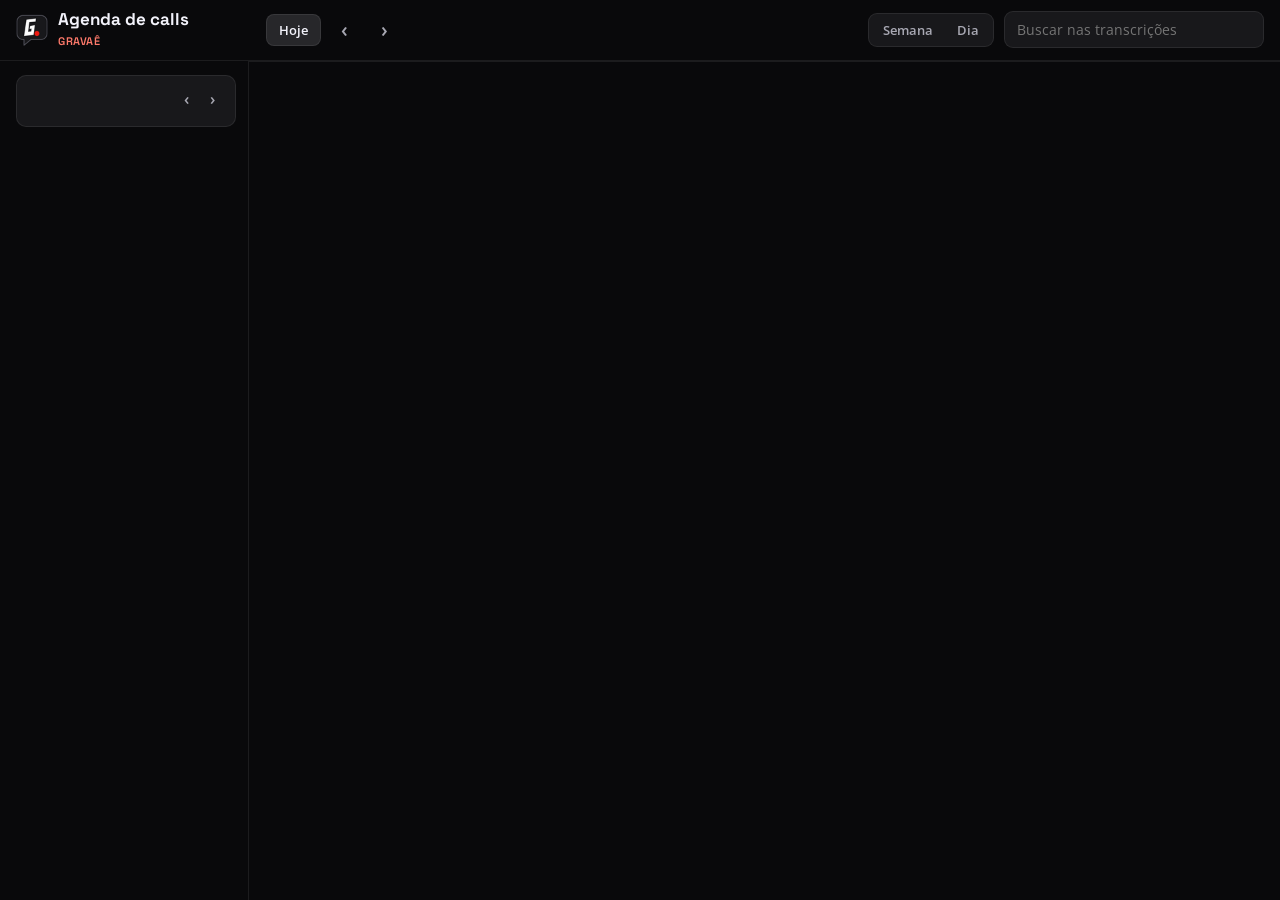
==== extensao/agenda/agenda.html @ ab0d9958 "Extensão 0.6.0: copiloto de vendas, agenda de calls e legendas lidas da área certa - Copiloto de ven" ====
<!doctype html>
<html lang="pt-BR">
<head>
  <meta charset="utf-8">
  <meta name="viewport" content="width=device-width, initial-scale=1">
  <title>Agenda de calls · Gravaê</title>
  <link rel="icon" href="../icones/32.png">
  <link rel="stylesheet" href="../estilo/gravae.css">
  <link rel="stylesheet" href="agenda.css">
</head>
<body>
  <header class="barra">
    <div class="marca">
      <img src="../icones/48.png" alt="">
      <div><h1>Agenda de calls</h1><span>Gravaê</span></div>
    </div>
    <div class="nav">
      <button id="hoje" type="button">Hoje</button>
      <button id="anterior" class="seta" type="button" aria-label="Anterior">‹</button>
      <button id="proximo" class="seta" type="button" aria-label="Próximo">›</button>
      <h2 id="periodo"></h2>
    </div>
    <div class="direita">
      <div class="visao" role="group" aria-label="Visão">
        <button type="button" data-visao="semana">Semana</button>
        <button type="button" data-visao="dia">Dia</button>
      </div>
      <input id="busca" type="search" placeholder="Buscar nas transcrições" autocomplete="off">
    </div>
  </header>

  <div class="corpo">
    <aside class="lateral">
      <div class="mini cartao">
        <div class="mini-topo">
          <strong id="mini-mes"></strong>
          <span><button id="mini-ant" class="seta pequena" type="button" aria-label="Mês anterior">‹</button><button id="mini-prox" class="seta pequena" type="button" aria-label="Próximo mês">›</button></span>
        </div>
        <div id="mini-grade" class="mini-grade"></div>
      </div>
      <div id="numeros" class="numeros"></div>
      <div id="resultados" class="resultados" hidden></div>
    </aside>

    <main class="calendario">
      <div class="cabecalho-dias" id="cabecalho"></div>
      <div class="rolagem" id="rolagem">
        <div class="grade" id="grade"></div>
      </div>
      <div id="vazio" class="vazio" hidden>Nenhuma call nesta semana. As chamadas do Google Meet aparecem aqui sozinhas, com a transcrição e o resumo do copiloto.</div>
    </main>

    <aside id="detalhe" class="detalhe" hidden>
      <div class="detalhe-topo">
        <button id="fechar" class="discreto" type="button" aria-label="Fechar">✕</button>
        <div class="acoes">
          <a id="abrir-meet" target="_blank" rel="noopener">Abrir no Meet</a>
          <button id="baixar" type="button">Baixar .md</button>
          <button id="copiar" type="button">Copiar</button>
          <button id="apagar" class="perigo" type="button">Apagar</button>
        </div>
      </div>
      <div class="detalhe-rolagem">
        <h2 id="d-titulo"></h2>
        <p id="d-quando" class="quando"></p>
        <div id="d-pessoas" class="pessoas"></div>
        <div id="d-numeros" class="d-numeros"></div>
        <nav class="abas" role="tablist">
          <button type="button" data-aba="resumo" role="tab">Resumo do copiloto</button>
          <button type="button" data-aba="transcricao" role="tab">Transcrição</button>
        </nav>
        <section id="aba-resumo" class="aba">
          <div id="d-resumo" class="md"></div>
          <div id="d-sem-resumo" class="sem-resumo cartao" hidden>
            <p id="d-sem-resumo-texto"></p>
            <button id="gerar" class="principal" type="button">Gerar o resumo agora</button>
          </div>
        </section>
        <section id="aba-transcricao" class="aba" hidden>
          <input id="d-busca" type="search" placeholder="Buscar nesta call" autocomplete="off">
          <ol id="d-falas" class="falas"></ol>
        </section>
      </div>
    </aside>
  </div>

  <script src="../lib/formato.js"></script>
  <script src="../lib/markdown.js"></script>
  <script src="agenda.js"></script>
</body>
</html>
---- extensao/estilo/gravae.css ----
/* Tema Gravaê, comum ao painel do copiloto e à agenda (o mesmo do popup e dos
   sites da Gravaê). Escuro sempre, vermelho da marca nos botões e no "ao vivo",
   coral para texto vermelho (mais legível sobre o escuro). */
@import url('../fontes/fontes.css');

:root {
  color-scheme: dark;
  --fundo: #09090b;
  --superficie: #18181b;
  --superficie-2: #27272a;
  --superficie-3: #2b2b31;
  --texto: #f2f2fa;
  --texto-2: #e1e1e6;
  --suave: #a8a8b3;
  --fraco: #7c7c86;
  --borda: #ffffff14;
  --contorno: #52525b;
  --vermelho: #d30404;
  --vermelho-medio: #a90303;
  --vermelho-texto: #ff7a6b;
  --vermelho-fundo: #d304041f;
  --ambar: #f5b833;
  --ambar-fundo: #f5b83314;
  --verde: #1fb055;
  --verde-texto: #4ade80;
  --verde-fundo: #1fb0551f;
  --titulo: "Space Grotesk", system-ui, sans-serif;
  --corpo: "Open Sans", system-ui, sans-serif;
  --raio: 0.625rem;
}

* { box-sizing: border-box; }
[hidden] { display: none !important; }

html, body { margin: 0; }
body {
  background: var(--fundo);
  color: var(--texto);
  font: 14px/1.5 var(--corpo);
}

h1, h2, h3, h4 { font-family: var(--titulo); margin: 0; }
a { color: var(--vermelho-texto); }
code { font: 12px ui-monospace, Consolas, monospace; background: var(--superficie-2); padding: 1px 5px; border-radius: 5px; }

button {
  font: 600 13px var(--corpo);
  color: var(--texto);
  background: var(--superficie-2);
  border: 1px solid var(--borda);
  border-radius: 8px;
  padding: 6px 12px;
  cursor: pointer;
}
button:hover { border-color: var(--contorno); }
button:disabled { opacity: .5; cursor: default; }
button.principal { background: var(--vermelho); border-color: var(--vermelho); color: #fff; }
button.principal:hover { background: var(--vermelho-medio); }
button.discreto { background: transparent; border-color: transparent; color: var(--suave); }
button.discreto:hover { color: var(--texto); background: var(--superficie-2); }
button.perigo { background: transparent; color: var(--vermelho-texto); }

.cartao {
  background: var(--superficie);
  border: 1px solid var(--borda);
  border-radius: var(--raio);
}
.rotulo { font: 700 11px var(--titulo); letter-spacing: .06em; text-transform: uppercase; color: var(--suave); }
.chip {
  display: inline-flex; align-items: center; gap: 5px;
  padding: 2px 9px; border-radius: 999px;
  font: 600 11px var(--corpo); letter-spacing: 0; text-transform: none;
  background: var(--superficie-2); color: var(--texto-2);
}
.chip.vivo { background: var(--vermelho-fundo); color: var(--vermelho-texto); }
.chip.vivo::before { content: ""; width: 7px; height: 7px; border-radius: 50%; background: var(--vermelho); animation: pulsar 1.6s infinite; }
.chip.ok { background: var(--verde-fundo); color: var(--verde-texto); }
@keyframes pulsar { 50% { opacity: .35; } }

.interruptor { display: inline-flex; align-items: center; gap: 10px; cursor: pointer; font-weight: 600; }
.interruptor input { appearance: none; margin: 0; width: 34px; height: 20px; border-radius: 999px; background: var(--contorno); position: relative; cursor: pointer; transition: background .15s; flex: none; }
.interruptor input::after { content: ""; position: absolute; top: 3px; left: 3px; width: 14px; height: 14px; border-radius: 50%; background: #fff; transition: transform .15s; }
.interruptor input:checked { background: var(--vermelho); }
.interruptor input:checked::after { transform: translateX(14px); }

/* O resumo do copiloto, vindo do Markdown. */
.md h2 { font-size: 18px; margin: 0 0 8px; }
.md h3 { font-size: 15px; margin: 18px 0 6px; color: var(--texto); }
.md h4, .md h5 { font-size: 13px; margin: 14px 0 4px; }
.md p { margin: 6px 0; color: var(--texto-2); }
.md ul, .md ol { margin: 6px 0; padding-left: 20px; color: var(--texto-2); }
.md li { margin: 3px 0; }
.md strong { color: var(--texto); }
---- extensao/agenda/agenda.css ----
:root { --hora: 52px; --lateral: 248px; }

body { height: 100vh; display: flex; flex-direction: column; overflow: hidden; }

/* ---------- barra de cima ---------- */
.barra {
  display: flex; align-items: center; gap: 18px;
  padding: 10px 16px; border-bottom: 1px solid var(--borda); background: var(--fundo);
}
.marca { display: flex; align-items: center; gap: 10px; width: calc(var(--lateral) - 16px); flex: none; }
.marca img { width: 32px; height: 32px; }
.marca h1 { font-size: 17px; line-height: 1.1; }
.marca span { font: 600 11px var(--titulo); color: var(--vermelho-texto); letter-spacing: .05em; text-transform: uppercase; }
.nav { display: flex; align-items: center; gap: 6px; min-width: 0; }
.nav h2 { font-size: 19px; font-weight: 600; margin-left: 10px; white-space: nowrap; }
.seta { width: 34px; height: 34px; padding: 0; border-radius: 50%; background: transparent; border-color: transparent; font-size: 20px; line-height: 1; color: var(--suave); }
.seta:hover { background: var(--superficie-2); color: var(--texto); }
.seta.pequena { width: 26px; height: 26px; font-size: 16px; }
.direita { margin-left: auto; display: flex; align-items: center; gap: 10px; }
.visao { display: flex; background: var(--superficie); border: 1px solid var(--borda); border-radius: 9px; padding: 2px; }
.visao button { border: 0; background: transparent; color: var(--suave); padding: 5px 12px; border-radius: 7px; }
.visao button.ativo { background: var(--superficie-2); color: var(--texto); }
#busca, #d-busca {
  font: inherit; color: var(--texto); background: var(--superficie); border: 1px solid var(--borda);
  border-radius: 9px; padding: 7px 12px; width: 260px;
}
#busca:focus, #d-busca:focus { outline: none; border-color: var(--contorno); }

/* ---------- corpo ---------- */
.corpo { flex: 1; display: flex; min-height: 0; }
.lateral { width: var(--lateral); flex: none; padding: 14px 12px 14px 16px; overflow: auto; display: grid; gap: 14px; align-content: start; }

.mini { padding: 10px 10px 8px; }
.mini-topo { display: flex; align-items: center; justify-content: space-between; margin-bottom: 6px; font-family: var(--titulo); }
.mini-topo strong { font-size: 14px; padding-left: 4px; }
.mini-grade { display: grid; grid-template-columns: repeat(7, 1fr); gap: 2px; text-align: center; }
.mini-grade .dsem { font-size: 10px; color: var(--fraco); padding: 3px 0; font-weight: 600; }
.mini-grade button {
  position: relative; padding: 0; height: 28px; border: 0; border-radius: 50%; background: transparent;
  font: 500 12px var(--corpo); color: var(--texto-2);
}
.mini-grade button:hover { background: var(--superficie-2); }
.mini-grade button.fora { color: var(--fraco); }
.mini-grade button.na-semana { background: var(--superficie-2); border-radius: 6px; }
.mini-grade button.hoje { background: var(--vermelho); color: #fff; border-radius: 50%; }
.mini-grade button.tem::after { content: ""; position: absolute; bottom: 3px; left: 50%; width: 4px; height: 4px; margin-left: -2px; border-radius: 50%; background: var(--vermelho-texto); }
.mini-grade button.hoje.tem::after { background: #fff; }

.numeros { display: grid; gap: 6px; font-size: 13px; color: var(--suave); padding: 0 4px; }
.numeros b { color: var(--texto); font-family: var(--titulo); font-size: 15px; }

.resultados { display: grid; gap: 6px; }
.resultados .rotulo { padding: 0 4px; }
.resultado { text-align: left; display: grid; gap: 2px; padding: 8px 10px; background: var(--superficie); font-weight: 400; }
.resultado strong { font-size: 13px; }
.resultado span { font-size: 11px; color: var(--fraco); }
.resultado p { margin: 2px 0 0; font-size: 12px; color: var(--suave); display: -webkit-box; -webkit-line-clamp: 2; -webkit-box-orient: vertical; overflow: hidden; }
mark { background: #f5b83340; color: var(--texto); border-radius: 3px; padding: 0 1px; }

/* ---------- a grade da semana ---------- */
.calendario { flex: 1; min-width: 0; display: flex; flex-direction: column; border-left: 1px solid var(--borda); position: relative; }
.cabecalho-dias { display: grid; border-bottom: 1px solid var(--borda); background: var(--fundo); }
.cabecalho-dias .dia { text-align: center; padding: 8px 0 10px; cursor: pointer; }
.cabecalho-dias .dia span { display: block; font: 600 11px var(--corpo); color: var(--suave); text-transform: uppercase; letter-spacing: .06em; }
.cabecalho-dias .dia b { display: inline-grid; place-items: center; width: 40px; height: 40px; margin-top: 2px; border-radius: 50%; font: 500 22px var(--titulo); }
.cabecalho-dias .dia:hover b { background: var(--superficie-2); }
.cabecalho-dias .dia.hoje span { color: var(--vermelho-texto); }
.cabecalho-dias .dia.hoje b { background: var(--vermelho); color: #fff; }

.rolagem { flex: 1; overflow-y: auto; overflow-x: hidden; }
.grade { display: grid; position: relative; }
.horas { position: relative; }
.horas div { height: var(--hora); position: relative; }
.horas span { position: absolute; top: -8px; right: 8px; font-size: 11px; color: var(--fraco); }
.coluna { position: relative; border-left: 1px solid var(--borda); background-image: repeating-linear-gradient(to bottom, var(--borda) 0 1px, transparent 1px var(--hora)); }
.coluna.hoje { background-color: #ffffff05; }

.evento {
  position: absolute; left: 3px; right: 4px; overflow: hidden;
  padding: 4px 8px; border-radius: 7px; cursor: pointer; text-align: left;
  background: #3a1214; border: 1px solid #d304045c; border-left: 4px solid var(--vermelho);
  color: var(--texto); font: 12px/1.3 var(--corpo); display: block;
}
.evento:hover { background: #4a1517; z-index: 3; }
.evento.selecionado { box-shadow: 0 0 0 2px var(--vermelho-texto); z-index: 3; }
.evento strong { display: block; font-weight: 700; white-space: nowrap; overflow: hidden; text-overflow: ellipsis; }
.evento .h { color: var(--suave); font-size: 11px; }
.evento .icones { position: absolute; top: 4px; right: 6px; font-size: 11px; color: var(--vermelho-texto); }
.evento:has(.icones) { padding-right: 22px; }
.evento.curto { padding-top: 1px; padding-bottom: 1px; }
.evento.curto strong { display: inline; }
.evento.curto .h { margin-left: 6px; }
.evento.vivo { border-left-color: var(--vermelho-texto); animation: borda-viva 1.8s infinite; }
@keyframes borda-viva { 50% { border-color: #ff7a6b80; } }

.agora { position: absolute; left: 0; right: 0; height: 2px; background: var(--vermelho-texto); z-index: 4; pointer-events: none; }
.agora::before { content: ""; position: absolute; left: -6px; top: -5px; width: 12px; height: 12px; border-radius: 50%; background: var(--vermelho-texto); }

.vazio { position: absolute; left: 50%; top: 45%; transform: translate(-50%, -50%); max-width: 360px; text-align: center; color: var(--suave); background: var(--superficie); border: 1px solid var(--borda); border-radius: var(--raio); padding: 16px 18px; pointer-events: none; }

/* ---------- o detalhe da call ---------- */
.detalhe {
  width: min(560px, 46vw); flex: none; display: flex; flex-direction: column;
  border-left: 1px solid var(--borda); background: var(--superficie); min-height: 0;
}
.detalhe-topo { display: flex; align-items: center; gap: 8px; padding: 10px 14px; border-bottom: 1px solid var(--borda); }
.detalhe-topo .acoes { margin-left: auto; display: flex; gap: 6px; align-items: center; flex-wrap: wrap; justify-content: flex-end; }
.detalhe-topo a { font-weight: 600; font-size: 13px; text-decoration: none; padding: 6px 10px; border-radius: 8px; }
.detalhe-topo a:hover { background: var(--superficie-2); }
.detalhe-rolagem { overflow: auto; padding: 16px 20px 28px; }
.detalhe h2#d-titulo { font-size: 22px; line-height: 1.2; }
.quando { margin: 6px 0 10px; color: var(--suave); }
.pessoas { display: flex; flex-wrap: wrap; gap: 6px; margin-bottom: 12px; }
.pessoas .chip i { width: 8px; height: 8px; border-radius: 50%; display: inline-block; }
.d-numeros { display: flex; flex-wrap: wrap; gap: 6px; margin-bottom: 14px; }

.abas { display: flex; gap: 4px; border-bottom: 1px solid var(--borda); margin-bottom: 14px; }
.abas button { border: 0; border-bottom: 2px solid transparent; border-radius: 0; background: transparent; color: var(--suave); padding: 8px 10px; }
.abas button.ativo { color: var(--texto); border-bottom-color: var(--vermelho); }
.sem-resumo { padding: 14px 16px; }
.sem-resumo p { margin: 0 0 10px; color: var(--texto-2); }

#d-busca { width: 100%; margin-bottom: 12px; }
.falas { list-style: none; margin: 0; padding: 0; display: grid; gap: 12px; }
.falas li { display: grid; grid-template-columns: 46px 1fr; gap: 10px; }
.falas time { font-size: 11px; color: var(--fraco); padding-top: 2px; font-variant-numeric: tabular-nums; }
.falas b { display: block; font-size: 12px; margin-bottom: 1px; }
.falas p { margin: 0; color: var(--texto-2); }
.falas li.escondida { display: none; }

/* ---------- telas estreitas ---------- */
@media (max-width: 1600px) {
  body.com-detalhe .lateral { display: none; }
  body.com-detalhe .marca { width: auto; }
}
@media (max-width: 1100px) {
  .lateral { display: none; }
  .marca { width: auto; }
  .marca div { display: none; }
}
@media (max-width: 1100px) {
  body.buscando .lateral {
    display: grid; position: fixed; top: 57px; left: 0; bottom: 0; z-index: 9; width: min(340px, 100vw);
    background: var(--fundo); border-right: 1px solid var(--borda); box-shadow: 8px 0 24px #0008;
  }
  body.buscando .lateral .mini, body.buscando .numeros { display: none; }
}
@media (max-width: 900px) {
  .detalhe { position: fixed; inset: 0; width: auto; z-index: 10; }
  #busca { width: 160px; }
}
@media (max-width: 640px) {
  .barra { flex-wrap: wrap; gap: 8px; padding: 8px 12px; }
  .nav h2 { font-size: 15px; margin-left: 4px; }
  .direita { margin-left: 0; width: 100%; }
  #busca { flex: 1; width: auto; }
  .visao { display: none; }
}
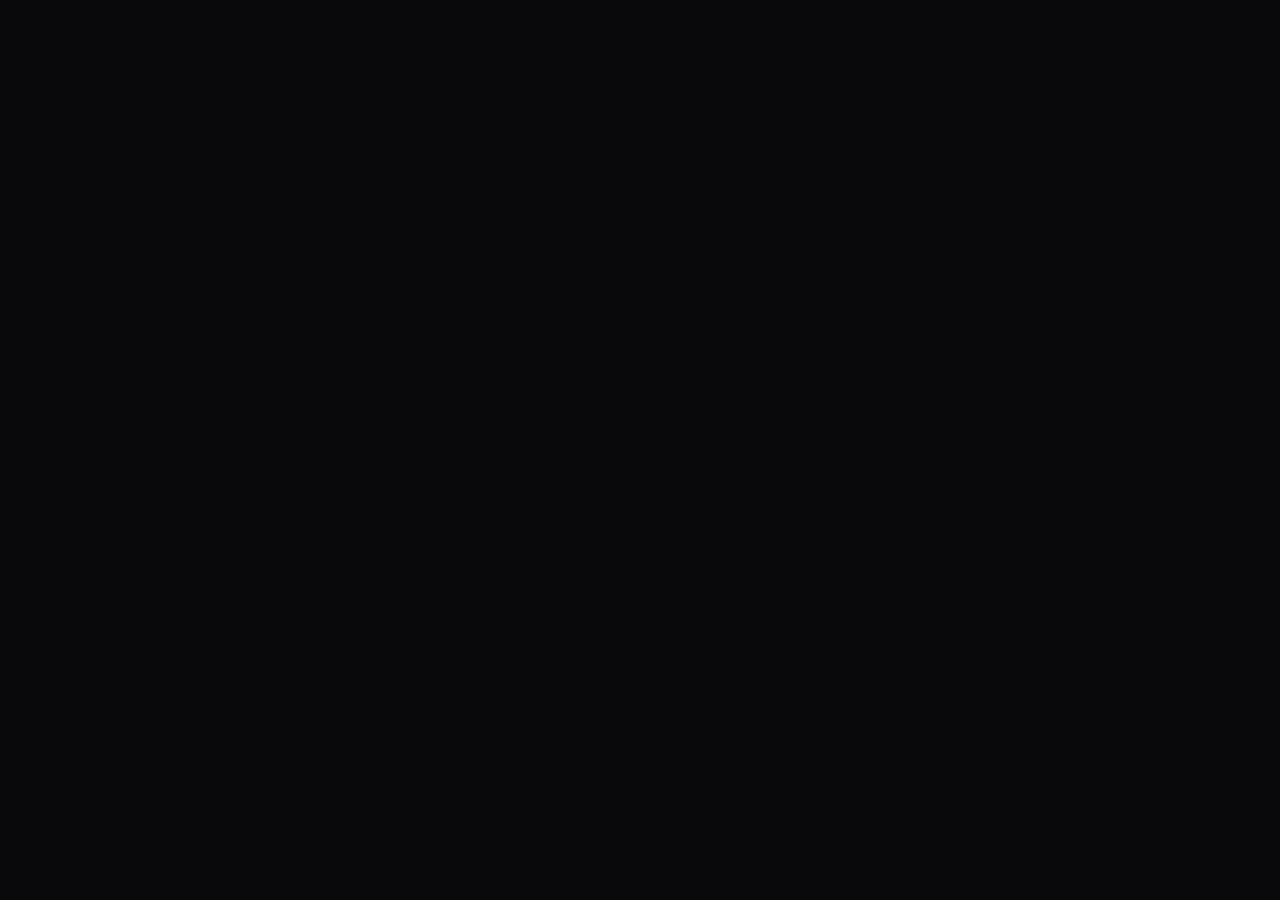
==== commit 6f19a567: "Extensão 0.8.0: o copiloto e as telas moram no servidor; as calls ficam guardadas por pessoa - inter" ====
--- a/extensao/agenda/agenda.html
+++ b/extensao/agenda/agenda.html
@@ -5,87 +5,19 @@
   <meta name="viewport" content="width=device-width, initial-scale=1">
   <title>Agenda de calls · Gravaê</title>
   <link rel="icon" href="../icones/32.png">
-  <link rel="stylesheet" href="../estilo/gravae.css">
-  <link rel="stylesheet" href="agenda.css">
+  <link rel="stylesheet" href="../estilo/casca.css">
 </head>
 <body>
-  <header class="barra">
-    <div class="marca">
-      <img src="../icones/48.png" alt="">
-      <div><h1>Agenda de calls</h1><span>Gravaê</span></div>
-    </div>
-    <div class="nav">
-      <button id="hoje" type="button">Hoje</button>
-      <button id="anterior" class="seta" type="button" aria-label="Anterior">‹</button>
-      <button id="proximo" class="seta" type="button" aria-label="Próximo">›</button>
-      <h2 id="periodo"></h2>
-    </div>
-    <div class="direita">
-      <div class="visao" role="group" aria-label="Visão">
-        <button type="button" data-visao="semana">Semana</button>
-        <button type="button" data-visao="dia">Dia</button>
-      </div>
-      <input id="busca" type="search" placeholder="Buscar nas transcrições" autocomplete="off">
-    </div>
-  </header>
-
-  <div class="corpo">
-    <aside class="lateral">
-      <div class="mini cartao">
-        <div class="mini-topo">
-          <strong id="mini-mes"></strong>
-          <span><button id="mini-ant" class="seta pequena" type="button" aria-label="Mês anterior">‹</button><button id="mini-prox" class="seta pequena" type="button" aria-label="Próximo mês">›</button></span>
-        </div>
-        <div id="mini-grade" class="mini-grade"></div>
-      </div>
-      <div id="numeros" class="numeros"></div>
-      <div id="resultados" class="resultados" hidden></div>
-    </aside>
-
-    <main class="calendario">
-      <div class="cabecalho-dias" id="cabecalho"></div>
-      <div class="rolagem" id="rolagem">
-        <div class="grade" id="grade"></div>
-      </div>
-      <div id="vazio" class="vazio" hidden>Nenhuma call nesta semana. As chamadas do Google Meet aparecem aqui sozinhas, com a transcrição e o resumo do copiloto.</div>
-    </main>
-
-    <aside id="detalhe" class="detalhe" hidden>
-      <div class="detalhe-topo">
-        <button id="fechar" class="discreto" type="button" aria-label="Fechar">✕</button>
-        <div class="acoes">
-          <a id="abrir-meet" target="_blank" rel="noopener">Abrir no Meet</a>
-          <button id="baixar" type="button">Baixar .md</button>
-          <button id="copiar" type="button">Copiar</button>
-          <button id="apagar" class="perigo" type="button">Apagar</button>
-        </div>
-      </div>
-      <div class="detalhe-rolagem">
-        <h2 id="d-titulo"></h2>
-        <p id="d-quando" class="quando"></p>
-        <div id="d-pessoas" class="pessoas"></div>
-        <div id="d-numeros" class="d-numeros"></div>
-        <nav class="abas" role="tablist">
-          <button type="button" data-aba="resumo" role="tab">Resumo do copiloto</button>
-          <button type="button" data-aba="transcricao" role="tab">Transcrição</button>
-        </nav>
-        <section id="aba-resumo" class="aba">
-          <div id="d-resumo" class="md"></div>
-          <div id="d-sem-resumo" class="sem-resumo cartao" hidden>
-            <p id="d-sem-resumo-texto"></p>
-            <button id="gerar" class="principal" type="button">Gerar o resumo agora</button>
-          </div>
-        </section>
-        <section id="aba-transcricao" class="aba" hidden>
-          <input id="d-busca" type="search" placeholder="Buscar nesta call" autocomplete="off">
-          <ol id="d-falas" class="falas"></ol>
-        </section>
-      </div>
-    </aside>
+  <!-- A agenda mora no servidor (intermediario/app/agenda.html): esta página só a abre e entrega o login. -->
+  <iframe id="app" title="Agenda de calls" allow="clipboard-write" hidden></iframe>
+  <div id="aviso" class="aviso" hidden>
+    <img src="../icones/48.png" alt="">
+    <h1 id="aviso-titulo"></h1>
+    <p id="aviso-texto"></p>
+    <button id="aviso-tentar" type="button" hidden>Tentar de novo</button>
   </div>
-
-  <script src="../lib/formato.js"></script>
-  <script src="../lib/markdown.js"></script>
+  <script src="../lib/config.js"></script>
+  <script src="../lib/casca.js"></script>
   <script src="agenda.js"></script>
 </body>
 </html>
--- a/extensao/estilo/casca.css
+++ b/extensao/estilo/casca.css
@@ -0,0 +1,13 @@
+/* A casca das telas que moram no servidor: o iframe ocupa tudo; o aviso aparece
+   quando falta o login ou o servidor não responde. Tema Gravaê. */
+:root { color-scheme: dark; }
+* { box-sizing: border-box; }
+[hidden] { display: none !important; }
+html, body { margin: 0; height: 100%; background: #09090b; color: #f2f2fa; font: 14px/1.5 "Segoe UI", system-ui, sans-serif; }
+#app { display: block; width: 100%; height: 100vh; border: 0; background: #09090b; }
+.aviso { max-width: 420px; margin: 0 auto; padding: 40px 18px; text-align: center; }
+.aviso img { width: 44px; height: 44px; }
+.aviso h1 { font-size: 17px; margin: 12px 0 6px; }
+.aviso p { margin: 0 0 14px; color: #a8a8b3; }
+.aviso button { font: 600 13px "Segoe UI", system-ui, sans-serif; color: #fff; background: #d30404; border: 0; border-radius: 8px; padding: 8px 14px; cursor: pointer; }
+.aviso button:hover { background: #a90303; }
